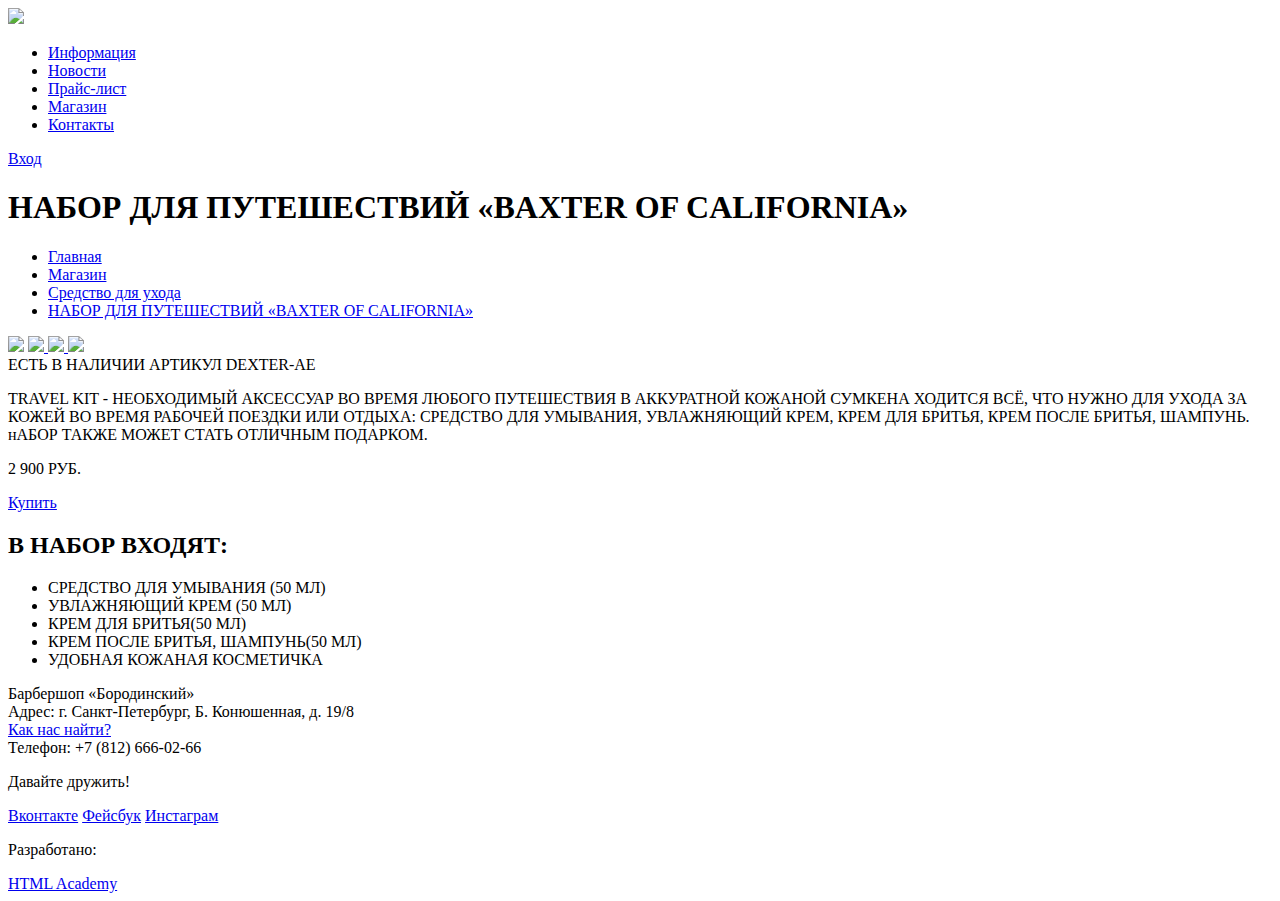
==== catalog-item.html @ b9a5504a "правка тегов" ====
<!DOCTYPE html>
<html lang="ru">
<head>
  <meta charset="UTF-8">
  <title>Барбершоп "BAXTER"</title>
</head>
<body>
  <header class="main-header">
    <div class="container">
      <div class="index-logo">
        <img src="http://placehold.it/150x100">
      </div>
      <nav class="main-navigation">
        <ul>
          <li>
            <a href="#">Информация</a>
          </li>
          <li>
            <a href="#">Новости</a>
          </li>
          <li>
            <a href="#">Прайс-лист</a>
          </li>
          <li>
            <a href="#">Магазин</a>
          </li>
          <li>
            <a href="#">Контакты</a>
          </li>
        </ul>
      </nav>
      <div class="user-block">
        <a class="login" href="#">Вход</a>
      </div>
    </div>
  </header>
  <main>
    <div class="conteiner">
      <h1>НАБОР ДЛЯ ПУТЕШЕСТВИЙ «BAXTER OF CALIFORNIA»</h1>
      <div class="breadrooms">
        <ul>
          <li>
            <a href="#">Главная</a>
          </li>
          <li>
            <a href="#">Магазин</a>
          </li>
          <li>
            <a href="#">Средство для ухода</a>
          </li>
          <li>
            <a href="#">НАБОР ДЛЯ ПУТЕШЕСТВИЙ «BAXTER OF CALIFORNIA»</a>
          </li>
        </ul>
      </div>
      <sectoin class="foto-item">
        <img src="http://placehold.it/150x100">
        <a href="#">
          <img src="http://placehold.it/150x100">
        </a>
        <a href="#">
          <img src="http://placehold.it/150x100">
        </a>
        <a href="#">
          <img src="http://placehold.it/150x100">
        </a>
      </sectoin>
      <section class="product-discribe" <h3>ЕСТЬ В НАЛИЧИИ АРТИКУЛ DEXTER-AE</h3>
        <p>
          TRAVEL KIT - НЕОБХОДИМЫЙ АКСЕССУАР ВО ВРЕМЯ ЛЮБОГО ПУТЕШЕСТВИЯ В АККУРАТНОЙ КОЖАНОЙ СУМКЕНА ХОДИТСЯ ВСЁ, ЧТО НУЖНО ДЛЯ УХОДА ЗА КОЖЕЙ ВО ВРЕМЯ РАБОЧЕЙ ПОЕЗДКИ ИЛИ ОТДЫХА: СРЕДСТВО ДЛЯ УМЫВАНИЯ, УВЛАЖНЯЮЩИЙ КРЕМ, КРЕМ ДЛЯ БРИТЬЯ, КРЕМ ПОСЛЕ БРИТЬЯ, ШАМПУНЬ.
          нАБОР ТАКЖЕ МОЖЕТ СТАТЬ ОТЛИЧНЫМ ПОДАРКОМ.
        </p>
      </section>
      <section class="product-buy">
        <p class="price">
          2 900 РУБ.
        </p>
        <a href="#">
          Купить
        </a>
      </section>
      <section class="checklist">
        <h2>В НАБОР ВХОДЯТ:</h2>
        <ul>
          <li>
            СРЕДСТВО ДЛЯ УМЫВАНИЯ (50 МЛ)
          </li>
          <li>
            УВЛАЖНЯЮЩИЙ КРЕМ (50 МЛ)
          </li>
          <li>
            КРЕМ ДЛЯ БРИТЬЯ(50 МЛ)
          </li>
          <li>
            КРЕМ ПОСЛЕ БРИТЬЯ, ШАМПУНЬ(50 МЛ)
          </li>
          <li>
            УДОБНАЯ КОЖАНАЯ КОСМЕТИЧКА
          </li>
        </ul>
      </section>
    </div>
    </main>
    <footer>
      <div class="container">
        <section class="footer-contacts">
          Барбершоп «Бородинский»
          <br> Адрес: г. Санкт-Петербург, Б. Конюшенная, д. 19/8
          <br>
          <a href="#">Как нас найти?</a>
          <br> Телефон: +7 (812) 666-02-66
        </section>
        <section class="footer-social">
          <p>Давайте дружить!</p>
          <a class="social-btn social-btn-vk" href="#">Вконтакте</a>
          <a class="social-btn social-btn-fb" href="#">Фейсбук</a>
          <a class="social-btn social-btn-inst" href="#">Инстаграм</a>
        </section>
        <section class="footer-copyright">
          <p>Разработано:</p>
          <a class="btn" href="https://htmlacademy.ru">HTML Academy</a>
        </section>
      </div>
    </footer>
  </body>
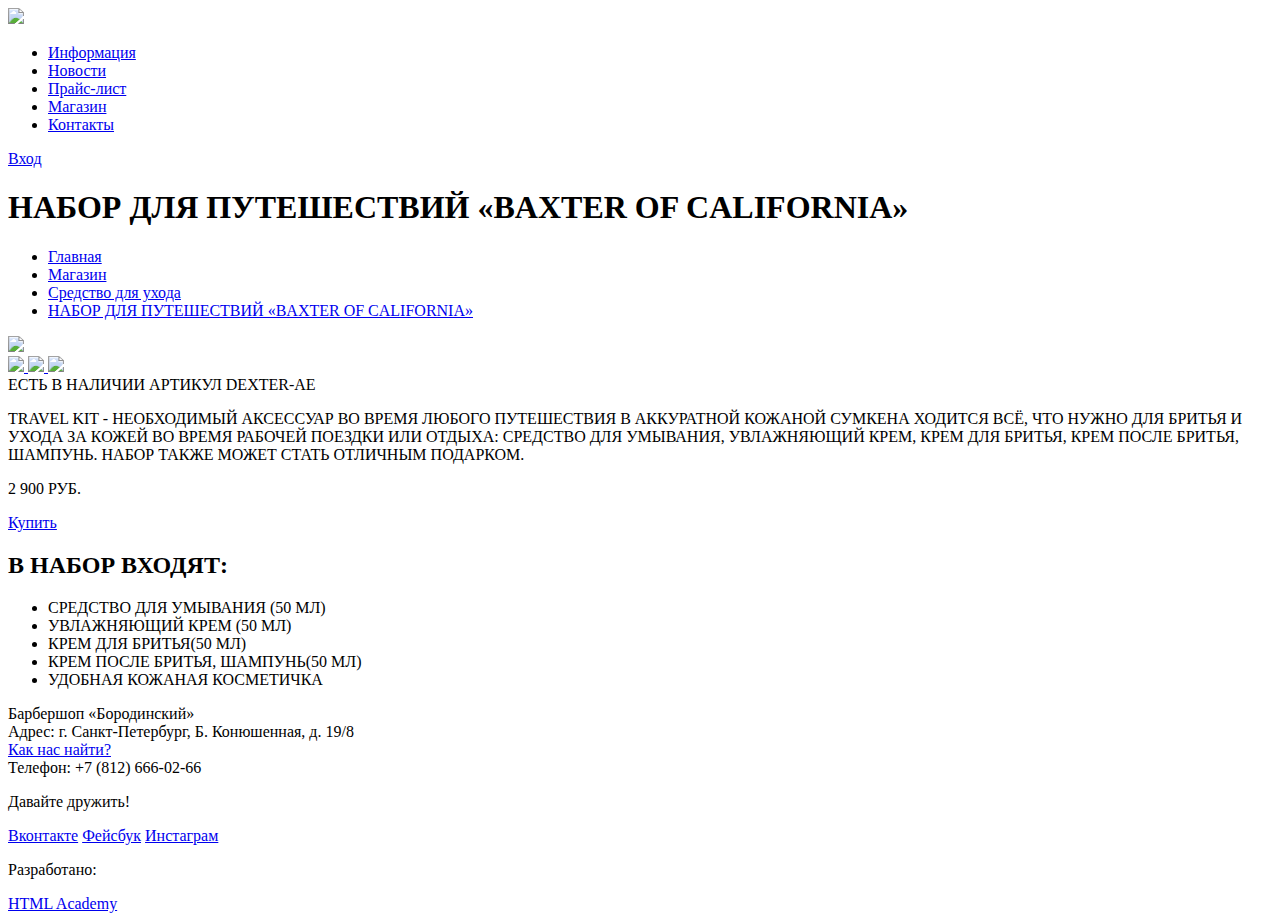
==== commit f0d2b13d: "правка item.html по образцу catalog.html" ====
--- a/catalog-item.html
+++ b/catalog-item.html
@@ -34,8 +34,11 @@
       </div>
     </div>
   </header>
+
+
   <main>
     <div class="conteiner">
+      <div class="page-header">
       <h1>НАБОР ДЛЯ ПУТЕШЕСТВИЙ «BAXTER OF CALIFORNIA»</h1>
       <div class="breadrooms">
         <ul>
@@ -53,8 +56,11 @@
           </li>
         </ul>
       </div>
+    </div>
+
       <sectoin class="foto-item">
         <img src="http://placehold.it/150x100">
+        <div class="slider">
         <a href="#">
           <img src="http://placehold.it/150x100">
         </a>
@@ -64,11 +70,18 @@
         <a href="#">
           <img src="http://placehold.it/150x100">
         </a>
+        </div>
       </sectoin>
-      <section class="product-discribe" <h3>ЕСТЬ В НАЛИЧИИ АРТИКУЛ DEXTER-AE</h3>
+
+      <section class="product-discribe"
+       <b>ЕСТЬ В НАЛИЧИИ АРТИКУЛ DEXTER-AE</b>
         <p>
-          TRAVEL KIT - НЕОБХОДИМЫЙ АКСЕССУАР ВО ВРЕМЯ ЛЮБОГО ПУТЕШЕСТВИЯ В АККУРАТНОЙ КОЖАНОЙ СУМКЕНА ХОДИТСЯ ВСЁ, ЧТО НУЖНО ДЛЯ УХОДА ЗА КОЖЕЙ ВО ВРЕМЯ РАБОЧЕЙ ПОЕЗДКИ ИЛИ ОТДЫХА: СРЕДСТВО ДЛЯ УМЫВАНИЯ, УВЛАЖНЯЮЩИЙ КРЕМ, КРЕМ ДЛЯ БРИТЬЯ, КРЕМ ПОСЛЕ БРИТЬЯ, ШАМПУНЬ.
-          нАБОР ТАКЖЕ МОЖЕТ СТАТЬ ОТЛИЧНЫМ ПОДАРКОМ.
+          TRAVEL KIT - НЕОБХОДИМЫЙ АКСЕССУАР ВО ВРЕМЯ ЛЮБОГО
+          ПУТЕШЕСТВИЯ В АККУРАТНОЙ КОЖАНОЙ СУМКЕНА ХОДИТСЯ ВСЁ, ЧТО
+          НУЖНО ДЛЯ БРИТЬЯ И УХОДА ЗА КОЖЕЙ ВО ВРЕМЯ РАБОЧЕЙ ПОЕЗДКИ
+          ИЛИ ОТДЫХА: СРЕДСТВО ДЛЯ УМЫВАНИЯ, УВЛАЖНЯЮЩИЙ КРЕМ, КРЕМ
+          ДЛЯ БРИТЬЯ, КРЕМ ПОСЛЕ БРИТЬЯ, ШАМПУНЬ. HАБОР ТАКЖЕ МОЖЕТ
+          СТАТЬ ОТЛИЧНЫМ ПОДАРКОМ.
         </p>
       </section>
       <section class="product-buy">
@@ -79,6 +92,7 @@
           Купить
         </a>
       </section>
+
       <section class="checklist">
         <h2>В НАБОР ВХОДЯТ:</h2>
         <ul>
@@ -101,6 +115,8 @@
       </section>
     </div>
     </main>
+
+
     <footer>
       <div class="container">
         <section class="footer-contacts">
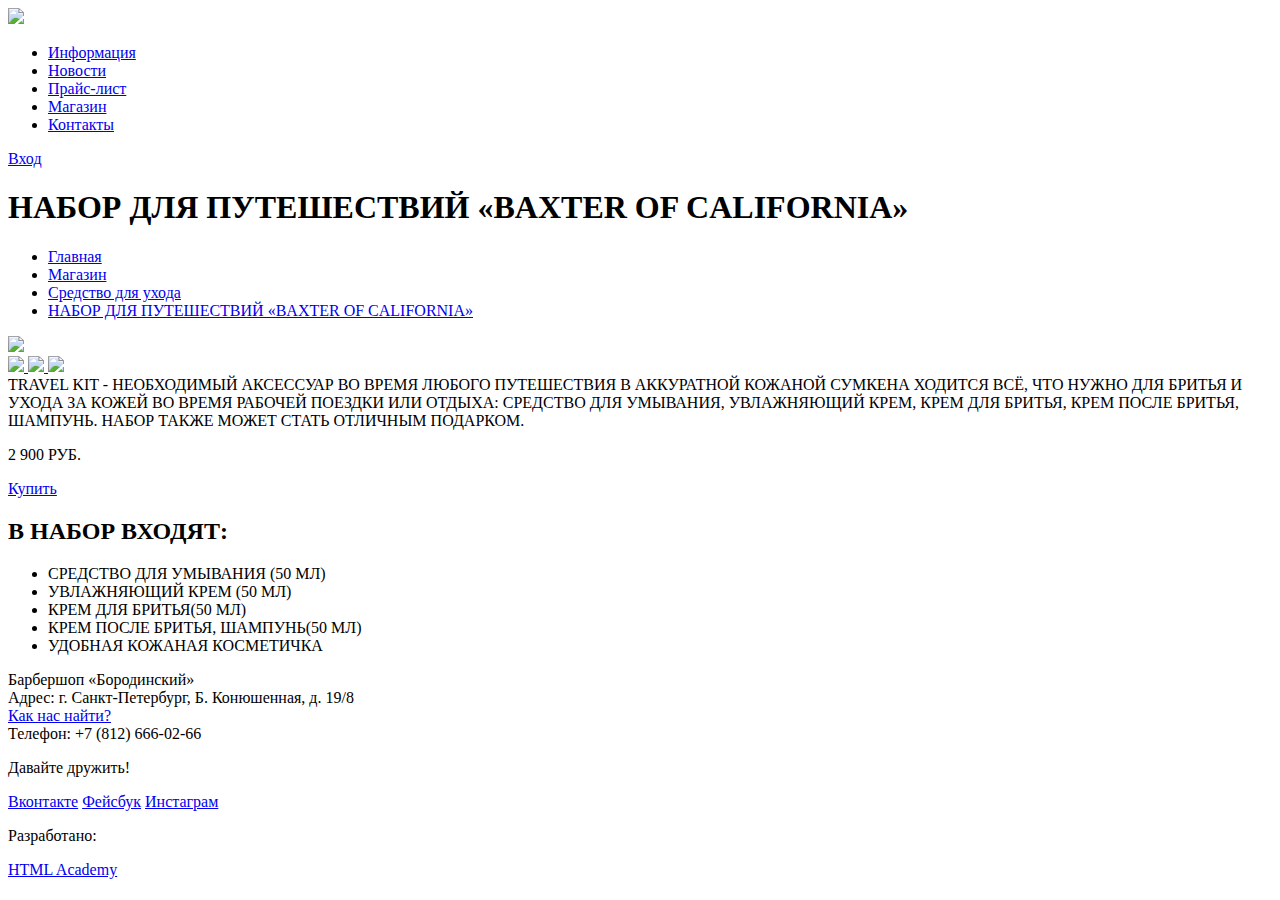
==== commit 9db71a14: "spans в описании" ====
--- a/catalog-item.html
+++ b/catalog-item.html
@@ -74,7 +74,6 @@
       </sectoin>
 
       <section class="product-discribe"
-       <b>ЕСТЬ В НАЛИЧИИ АРТИКУЛ DEXTER-AE</b>
         <p>
           TRAVEL KIT - НЕОБХОДИМЫЙ АКСЕССУАР ВО ВРЕМЯ ЛЮБОГО
           ПУТЕШЕСТВИЯ В АККУРАТНОЙ КОЖАНОЙ СУМКЕНА ХОДИТСЯ ВСЁ, ЧТО
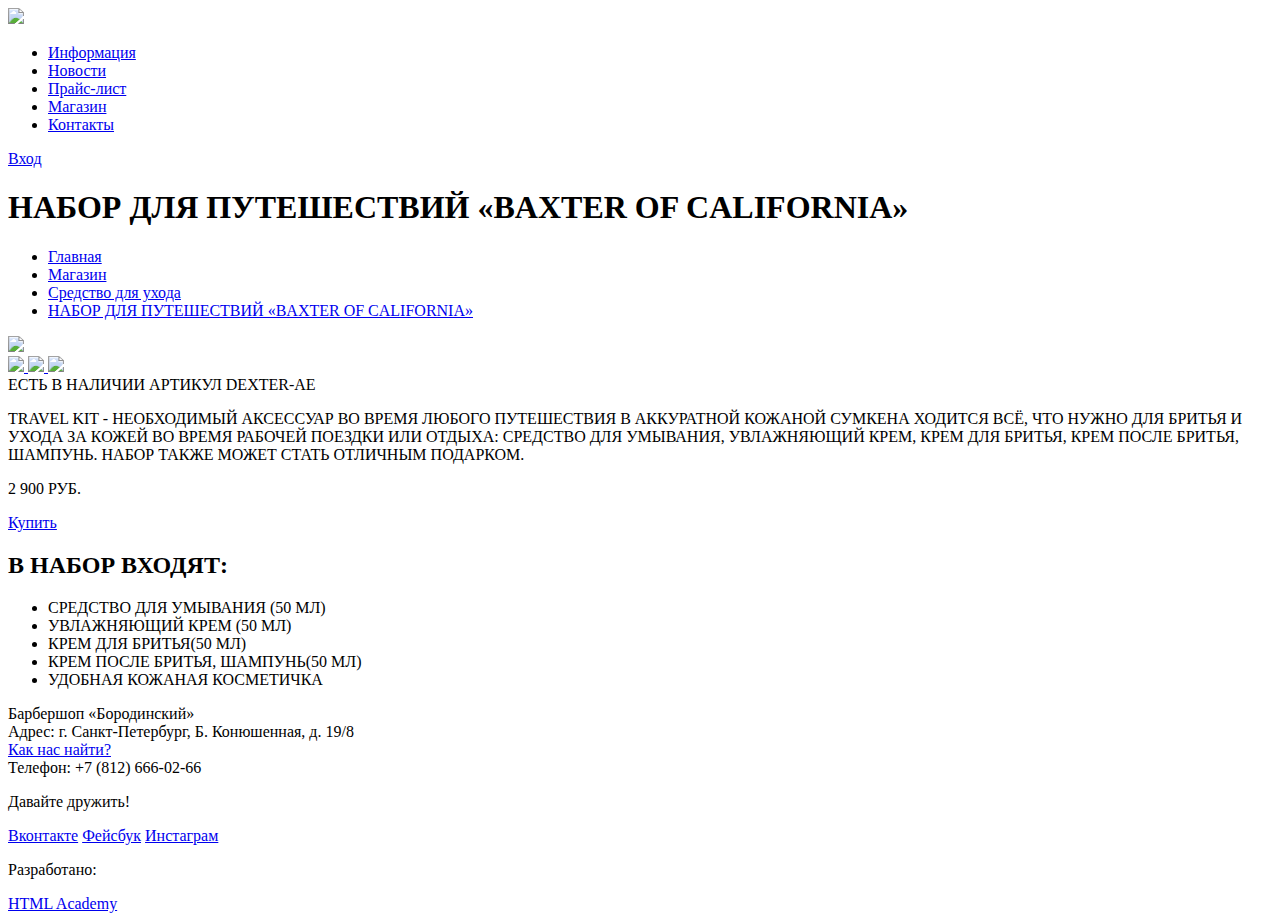
==== commit 3f341259: "span-ы имена" ====
--- a/catalog-item.html
+++ b/catalog-item.html
@@ -74,6 +74,8 @@
       </sectoin>
 
       <section class="product-discribe"
+       <span class="dark">ЕСТЬ В НАЛИЧИИ</span>
+       <span class="light">АРТИКУЛ DEXTER-AE</span>
         <p>
           TRAVEL KIT - НЕОБХОДИМЫЙ АКСЕССУАР ВО ВРЕМЯ ЛЮБОГО
           ПУТЕШЕСТВИЯ В АККУРАТНОЙ КОЖАНОЙ СУМКЕНА ХОДИТСЯ ВСЁ, ЧТО
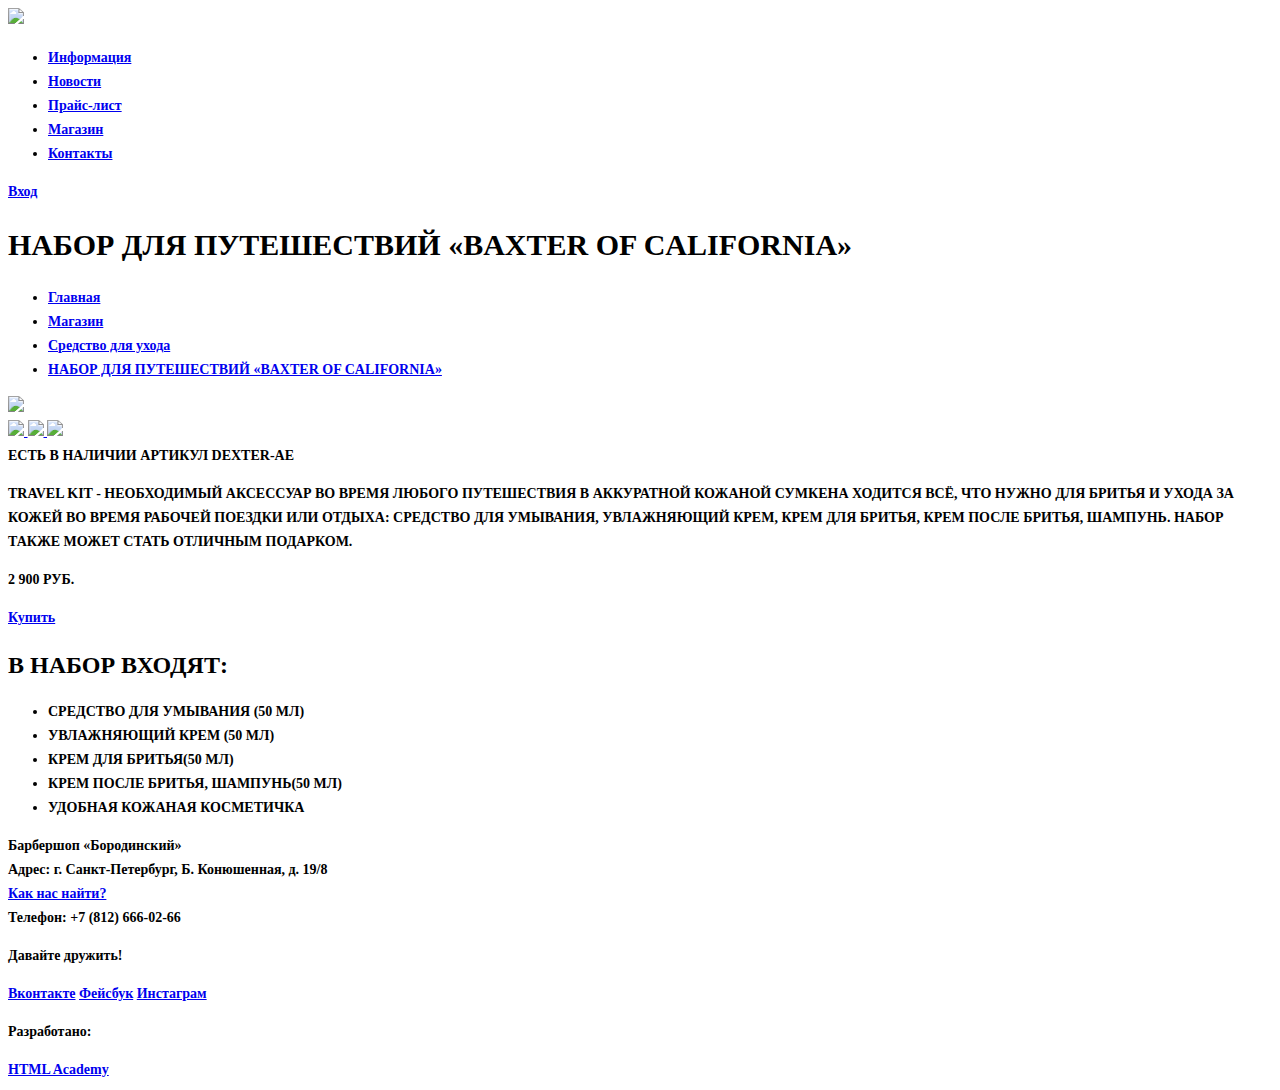
==== commit 8971f74c: "подключил стили в head" ====
--- a/catalog-item.html
+++ b/catalog-item.html
@@ -3,6 +3,7 @@
 <head>
   <meta charset="UTF-8">
   <title>Барбершоп "BAXTER"</title>
+  <link href="css/style.css" rel="stylesheet">
 </head>
 <body>
   <header class="main-header">
@@ -39,28 +40,30 @@
   <main>
     <div class="conteiner">
       <div class="page-header">
-      <h1>НАБОР ДЛЯ ПУТЕШЕСТВИЙ «BAXTER OF CALIFORNIA»</h1>
-      <div class="breadrooms">
-        <ul>
-          <li>
-            <a href="#">Главная</a>
-          </li>
-          <li>
-            <a href="#">Магазин</a>
-          </li>
-          <li>
-            <a href="#">Средство для ухода</a>
-          </li>
-          <li>
-            <a href="#">НАБОР ДЛЯ ПУТЕШЕСТВИЙ «BAXTER OF CALIFORNIA»</a>
-          </li>
-        </ul>
+        <h1>НАБОР ДЛЯ ПУТЕШЕСТВИЙ «BAXTER OF CALIFORNIA»</h1>
+        <div class="breadrooms">
+          <ul>
+            <li>
+              <a href="#">Главная</a>
+            </li>
+            <li>
+              <a href="#">Магазин</a>
+            </li>
+            <li>
+              <a href="#">Средство для ухода</a>
+            </li>
+            <li>
+              <a href="#">НАБОР ДЛЯ ПУТЕШЕСТВИЙ «BAXTER OF CALIFORNIA»</a>
+            </li>
+          </ul>
+        </div>
       </div>
-    </div>
 
       <sectoin class="foto-item">
-        <img src="http://placehold.it/150x100">
-        <div class="slider">
+        <div class="point-item">
+          <img src="http://placehold.it/150x100">
+        </div>
+        <div class="choice-item">
         <a href="#">
           <img src="http://placehold.it/150x100">
         </a>
@@ -73,7 +76,7 @@
         </div>
       </sectoin>
 
-      <section class="product-discribe"
+      <section class="product-discribe">
        <span class="dark">ЕСТЬ В НАЛИЧИИ</span>
        <span class="light">АРТИКУЛ DEXTER-AE</span>
         <p>
@@ -115,28 +118,27 @@
         </ul>
       </section>
     </div>
-    </main>
+  </main>
 
 
-    <footer>
-      <div class="container">
-        <section class="footer-contacts">
-          Барбершоп «Бородинский»
-          <br> Адрес: г. Санкт-Петербург, Б. Конюшенная, д. 19/8
-          <br>
-          <a href="#">Как нас найти?</a>
-          <br> Телефон: +7 (812) 666-02-66
-        </section>
-        <section class="footer-social">
-          <p>Давайте дружить!</p>
-          <a class="social-btn social-btn-vk" href="#">Вконтакте</a>
-          <a class="social-btn social-btn-fb" href="#">Фейсбук</a>
-          <a class="social-btn social-btn-inst" href="#">Инстаграм</a>
-        </section>
-        <section class="footer-copyright">
-          <p>Разработано:</p>
-          <a class="btn" href="https://htmlacademy.ru">HTML Academy</a>
-        </section>
-      </div>
-    </footer>
-  </body>
+  <footer class="footer-page">
+    <div class="container">
+      <section class="footer-contacts">
+        Барбершоп «Бородинский»<br>
+        Адрес: г. Санкт-Петербург, Б. Конюшенная, д. 19/8<br>
+        <a href="#">Как нас найти?</a><br>
+        Телефон: +7 (812) 666-02-66
+      </section>
+      <section class="footer-social">
+        <p>Давайте дружить!</p>
+        <a class="social-btn social-btn-vk" href="#">Вконтакте</a>
+        <a class="social-btn social-btn-fb" href="#">Фейсбук</a>
+        <a class="social-btn social-btn-inst" href="#">Инстаграм</a>
+      </section>
+      <section class="footer-copyright">
+        <p>Разработано:</p>
+        <a class="btn" href="https://htmlacademy.ru">HTML Academy</a>
+      </section>
+    </div>
+  </footer>
+</body>
--- a/css/style.css
+++ b/css/style.css
@@ -0,0 +1,21 @@
+body {
+  font-size: 14px;
+  line-height: 24px;
+  color: #000000;
+  font-weight: bold;
+  fomt-family: "PT Sans Narrow";
+}
+h1  {
+  font-size: 30px;
+  line-height: 42px;
+  color: #000000;
+  font-weight: bold;
+  fomt-family: "PT Sans Narrow";
+}
+h2 {
+  font-size: 24px;
+  line-height: 30px;
+  color: #000000;
+  font-weight: bold;
+  fomt-family: "PT Sans Narrow";
+}
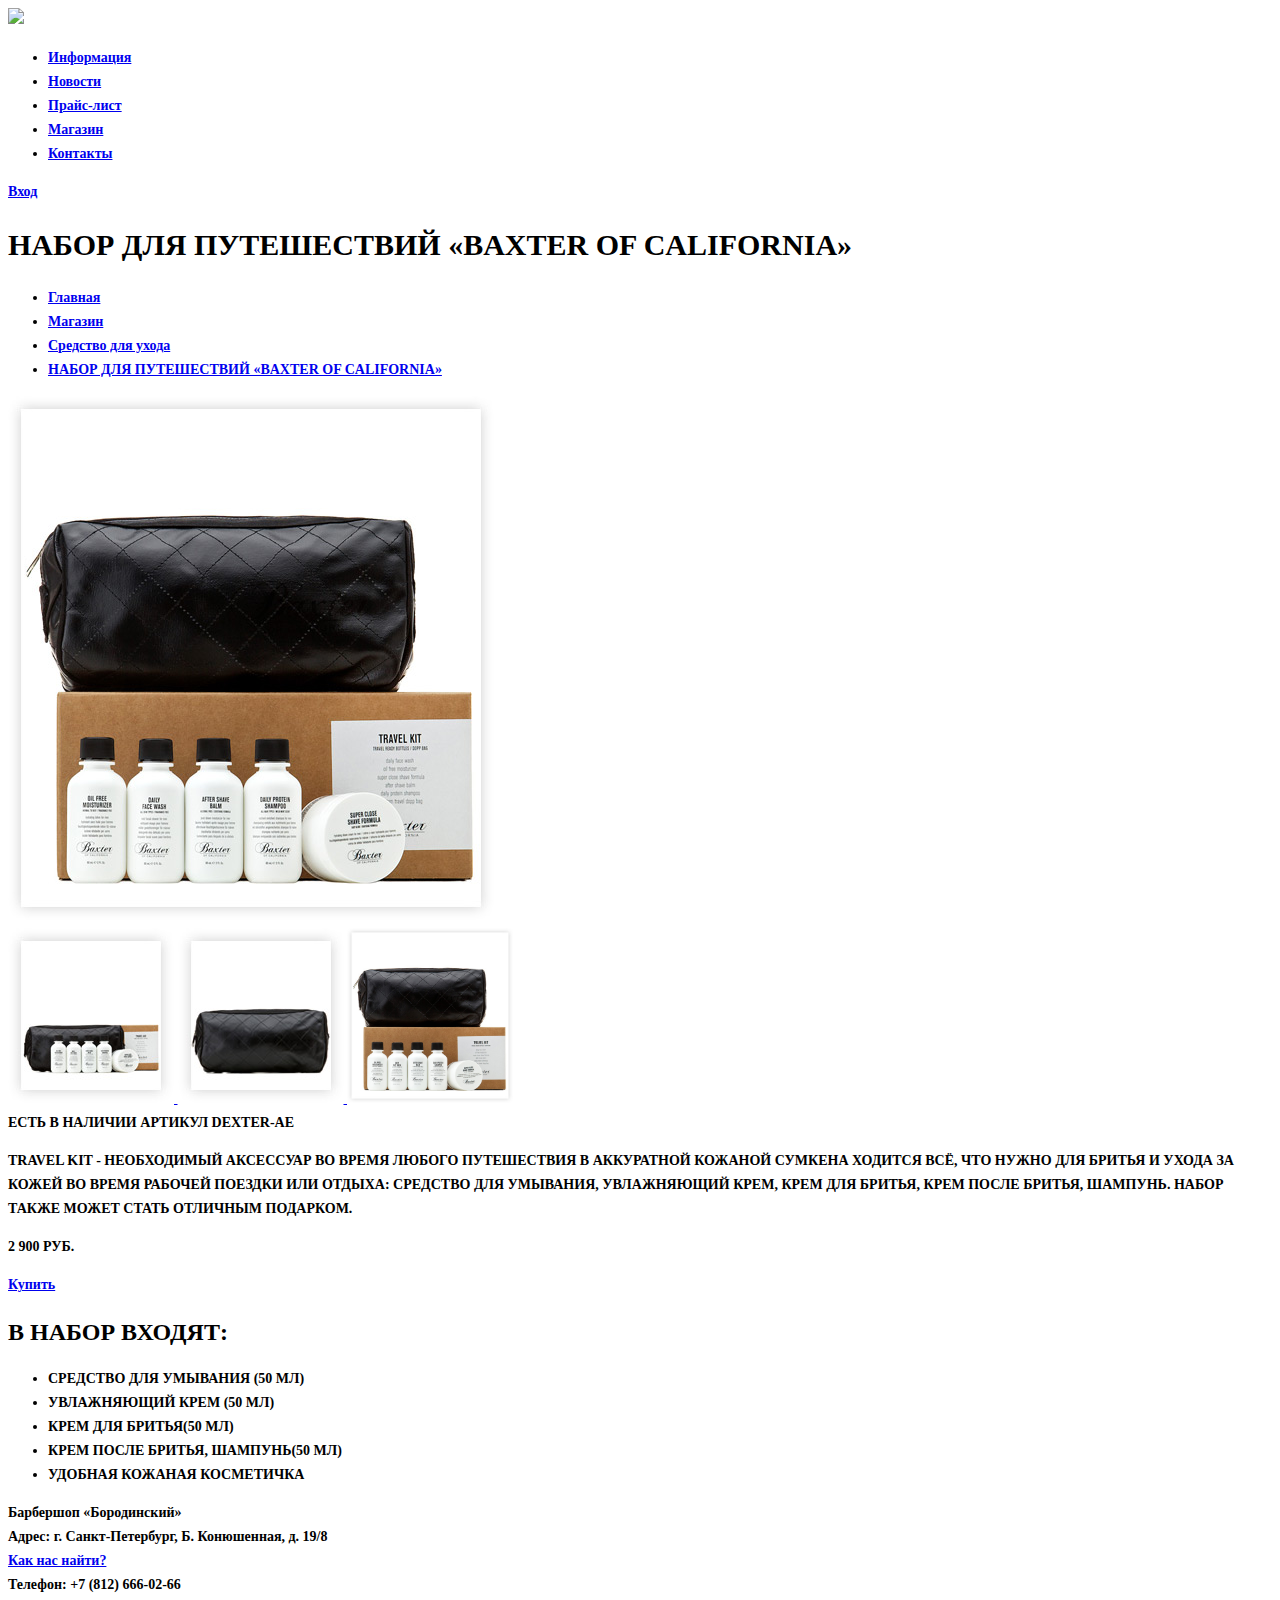
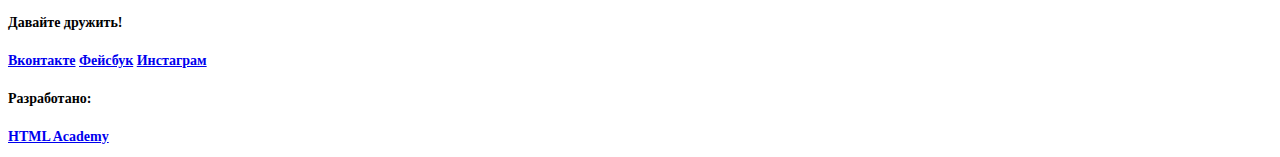
==== commit f9c4ba7d: "картинки" ====
--- a/catalog-item.html
+++ b/catalog-item.html
@@ -61,17 +61,17 @@
 
       <sectoin class="foto-item">
         <div class="point-item">
-          <img src="http://placehold.it/150x100">
+          <img src="img/photo-2.jpg" width="486" height="524" alt="">
         </div>
         <div class="choice-item">
         <a href="#">
-          <img src="http://placehold.it/150x100">
+          <img src="img/photo-3.jpg" width="166" height="175" alt="">
         </a>
         <a href="#">
-          <img src="http://placehold.it/150x100">
+          <img src="img/photo-4.jpg" width="166" height="175" alt="">
         </a>
         <a href="#">
-          <img src="http://placehold.it/150x100">
+          <img src="img/photo-2.jpg" width="166" height="175" alt="">
         </a>
         </div>
       </sectoin>
--- a/css/style.css
+++ b/css/style.css
@@ -3,19 +3,19 @@
   line-height: 24px;
   color: #000000;
   font-weight: bold;
-  fomt-family: "PT Sans Narrow";
+  fomt-family: "PT Sans Narrow", sans-serif;;
 }
 h1  {
   font-size: 30px;
   line-height: 42px;
   color: #000000;
   font-weight: bold;
-  fomt-family: "PT Sans Narrow";
+  fomt-family: "PT Sans Narrow", sans-serif;
 }
 h2 {
   font-size: 24px;
   line-height: 30px;
   color: #000000;
   font-weight: bold;
-  fomt-family: "PT Sans Narrow";
+  fomt-family: "PT Sans Narrow", sans-serif;
 }
